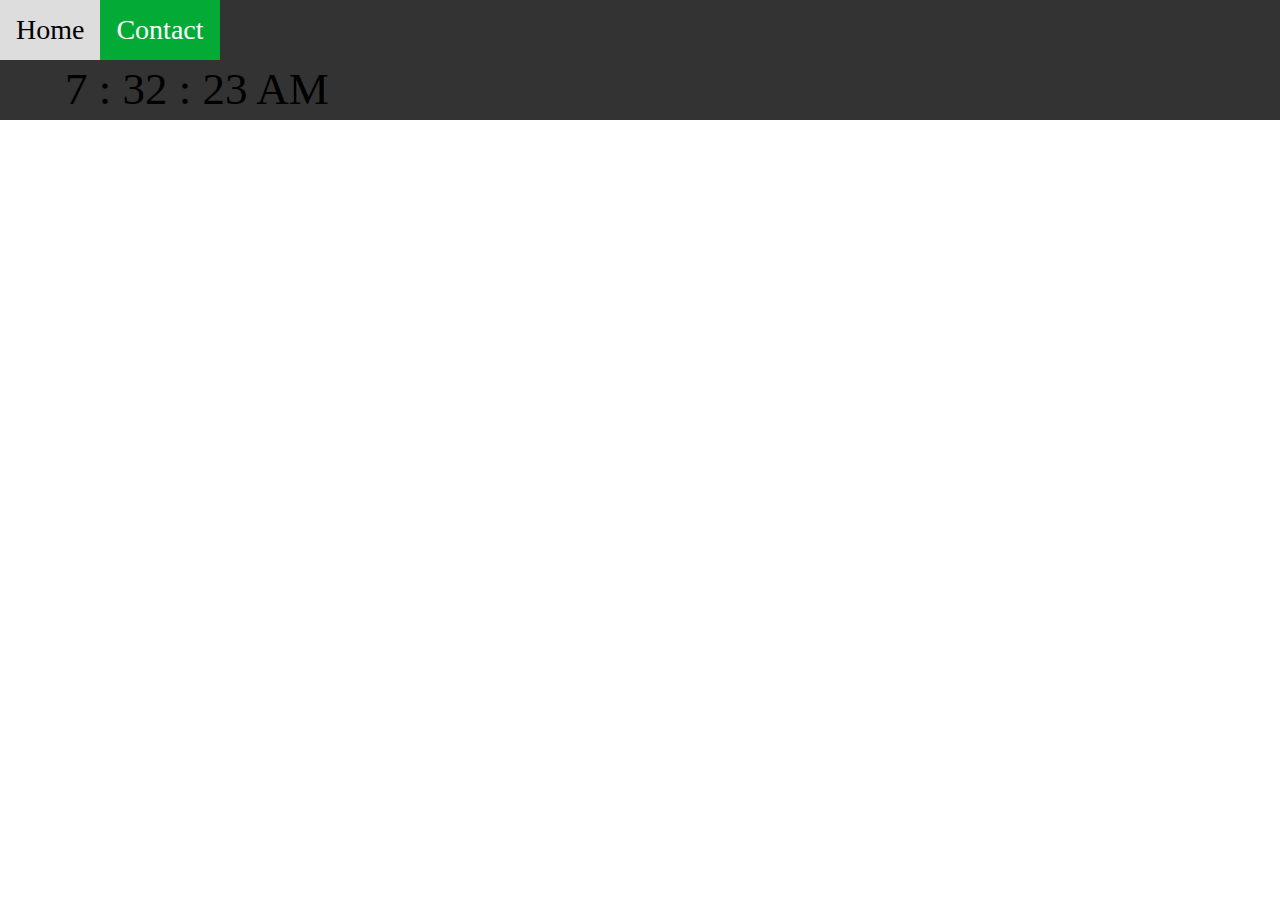
==== contact.html @ 93a99d2e "further styling changes" ====
<!DOCTYPE html>
<html lang="en">


<head>
    <meta charset="UTF-8">
    <meta name="viewport" content="width=device-width, initial-scale=1.0">
    <title>Web Dashboard</title>
    <link rel="stylesheet" href="css/normalize.css">
    <link rel="stylesheet" href="css/style.css">


  </head>

    <body>
        <div class="div1">
            <!--Navigation Div-->   
            <div class="navbar"> 
            <a href="index.html">Home</a>
            <a class="active" href="contact.html">Contact</a>
            </div>
        </div>

        <div class="div2">
            <!-- Clock Function Div -->
            <div class="clockFunction">
                <div class="container">
                    <span id="hours">00</span>
                    <span>:</span>
                    <span id="minutes">00</span>
                    <span>:</span>
                    <span id="seconds">00</span>
                    <span id="session">AM</span>
                </div>
            </div>
        </div>


        <!--Script Links-->
    <div>
        <!-- Clock Function link -->
        <script src="js/clockFunc.js"></script>
    </div>

    </body>


</html>
---- css/style.css ----
.parent {
    display: grid;
    grid-template-columns: repeat(6, 1fr);
    grid-template-rows: repeat(6, 1fr);
    grid-column-gap: 10px;
    grid-row-gap: 10px;
    }
    
    .div1 { grid-area: 1 / 1 / 2 / 5; }
    .div2 { grid-area: 1 / 5 / 2 / 7; }
    .div3 { grid-area: 2 / 1 / 6 / 3; }
    .div4 { grid-area: 2 / 3 / 6 / 7; }
    .div5 { grid-area: 6 / 1 / 7 / 7; }



    /* Add a background colour to  top navigation */
.navbar {
    background-color: #333;
    overflow: hidden;
    
  }
  
  /* Style links inside navigation bar */
  .navbar a {
    float: left;
    color: #f2f2f2;
    text-align: center;
    padding-right: 0px;
    padding: 14px 16px;
    text-decoration: none;
    font-size: 28px;
  }
  
  /* Change the colour of links on hover */
  .navbar a:hover {
    background-color: #ddd;
    color: black;
  }
  
  /* Add a colour to active/current link */
  .navbar a.active {
    background-color: #04aa36;
    color: white;
  }

.div3 {
    background-color: #04aa36;
    border-radius: 10px;
    padding: 10px;
    margin-left: 10px;
}

.div4 {
    background-color: #04aa36;
    border-radius: 10px;
    padding: 10px;
    margin-right: 10px;
}

.div5 {
    background-color: #04aa36;
    border-radius: 10px;
    padding: 10px;
    margin-left: 10px;
    margin-right: 10px;
}

h1 {
    font-family: 'Courier New', Courier, monospace;
}


/* Clock Function styling */
.clockFunction {
    font-size: 45px; 
    background-color: #333;
    overflow: hidden;
    padding: 4px;
    padding-left: 65px;
}

/* ToDo List styling */
.ToDoList h1 {
    font-size: 40px;
    font-weight: 2000;
    font-family: 'Courier New', Courier, monospace;
    text-align: center;
}

#new-task-form {
    display: flex;
}

input, button {
    appearance: none;
	border: none;
	outline: none;
    background: none;
}

#new-task-input {
    color: #ddd;
    flex: 1 1 0%;
	padding: 10px;
    font-size: 22px;
}

#new-task-submit {
	font-size: 22px;
	font-weight: 700;
	cursor: pointer;
}

#new-task-submit:hover {
	opacity: 0.8;
}

main {
	flex: 1 1 0%;
	max-width: 800px;
	width: 100%;
	margin: 0 auto;
}

.task-list {
	padding: 15px;
}

.task-list h2 {
	font-size: 26px;
	font-weight: 1000;
	margin-bottom: 20px;
    font-family: 'Courier New', Courier, monospace;
}

#tasks .task {
	display: flex;
	justify-content: space-between;
	padding: 1rem;
	border-radius: 1rem;
	margin-bottom: 1rem;
}

.task .content {
	flex: 1 1 0%;
}

.task .content .text {
    font-family: 'Courier New', Courier, monospace;
	font-size: 1.125rem;
	width: 100%;
	display: block;
}

.task .actions {
	display: flex;
	margin: 0 -0.5rem;
}

.task .actions button {
	cursor: pointer;
	margin: 0 0.5rem;
	font-size: 15px;
	font-weight: 700;
	text-transform: uppercase;
}

.task .actions button:hover {
	opacity: 0.8;
}

.task .actions button:active {
	opacity: 0.6;
}

.task .actions .delete {
	color: crimson;
}
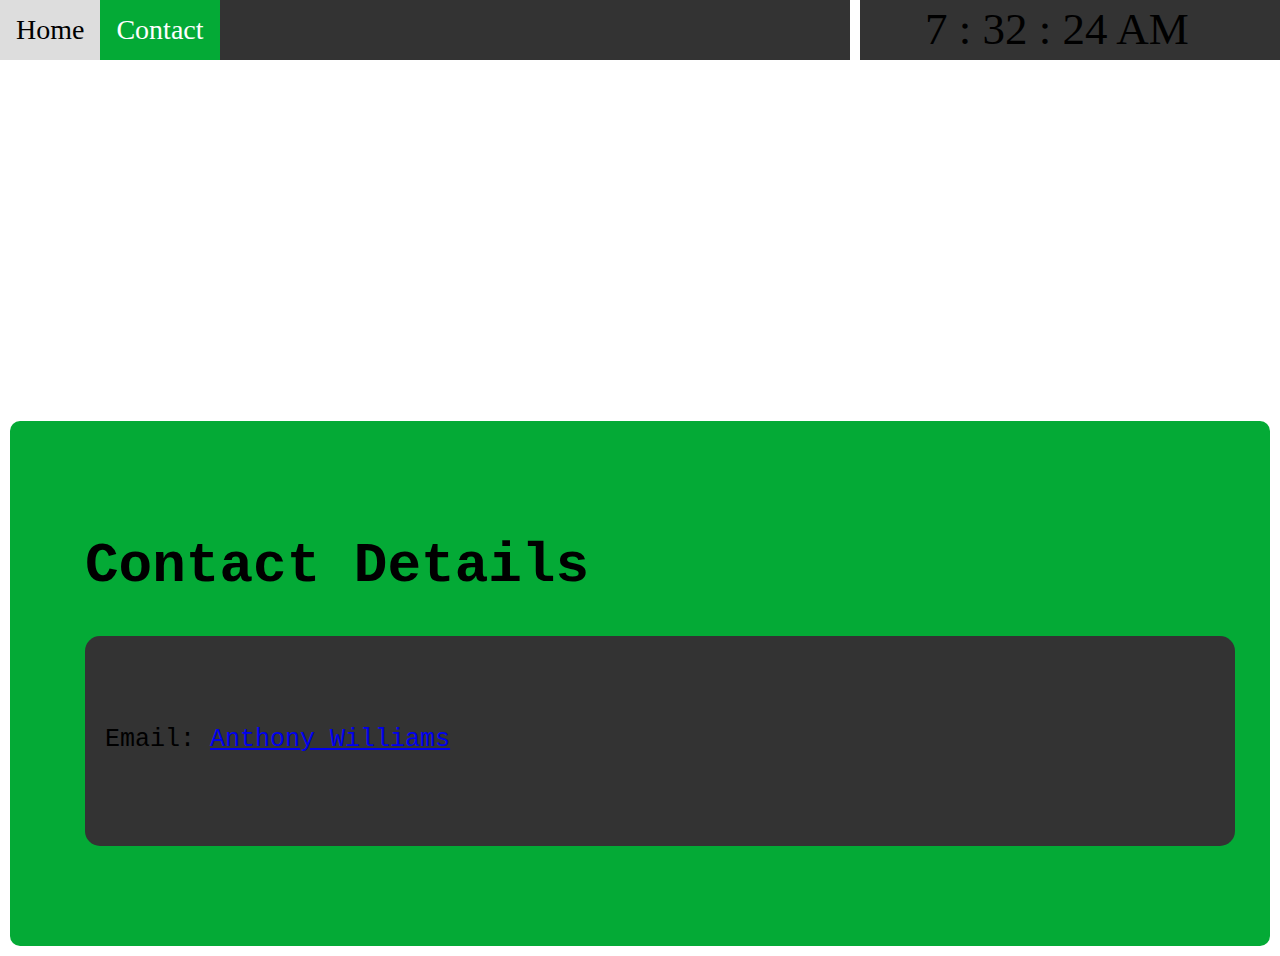
==== commit 6c740c11: "further styling and formatting of contact page" ====
--- a/contact.html
+++ b/contact.html
@@ -12,37 +12,49 @@
 
   </head>
 
-    <body>
-        <div class="div1">
-            <!--Navigation Div-->   
-            <div class="navbar"> 
-            <a href="index.html">Home</a>
-            <a class="active" href="contact.html">Contact</a>
+    <header>
+
+        <div class="parent">
+            <div class="div1">
+                <!--Navigation Div-->   
+                <div class="navbar"> 
+                <a href="index.html">Home</a>
+                <a class="active" href="contact.html">Contact</a>
+                </div>
             </div>
-        </div>
 
-        <div class="div2">
-            <!-- Clock Function Div -->
-            <div class="clockFunction">
-                <div class="container">
-                    <span id="hours">00</span>
-                    <span>:</span>
-                    <span id="minutes">00</span>
-                    <span>:</span>
-                    <span id="seconds">00</span>
-                    <span id="session">AM</span>
+            <div class="div2">
+                <!-- Clock Function Div -->
+                <div class="clockFunction">
+                    <div class="container">
+                        <span id="hours">00</span>
+                        <span>:</span>
+                        <span id="minutes">00</span>
+                        <span>:</span>
+                        <span id="seconds">00</span>
+                        <span id="session">AM</span>
+                    </div>
                 </div>
+            </div>
+            
+
+            <!--Script Links-->
+            <div>
+                <!-- Clock Function link -->
+                <script src="js/clockFunc.js"></script>
             </div>
         </div>
 
 
-        <!--Script Links-->
-    <div>
-        <!-- Clock Function link -->
-        <script src="js/clockFunc.js"></script>
-    </div>
 
-    </body>
+
+        
+        <div class="contact-details">
+            <h1>Contact Details</h1>
+                <p>Email: <a href="mailto:a.williams33@uni.brighton.ac.uk">Anthony Williams</a></p>
+        </div>
+
+    </header>
 
 
 </html>--- a/css/style.css
+++ b/css/style.css
@@ -18,7 +18,6 @@
 .navbar {
     background-color: #333;
     overflow: hidden;
-    
   }
   
   /* Style links inside navigation bar */
@@ -48,22 +47,27 @@
     background-color: #04aa36;
     border-radius: 10px;
     padding: 10px;
-    margin-left: 10px;
+    margin-left: 20px;
+    margin-right: 6px;
+    margin-bottom: 12px;
 }
 
 .div4 {
     background-color: #04aa36;
     border-radius: 10px;
     padding: 10px;
-    margin-right: 10px;
+    margin-right: 20px;
+    margin-left: 12px;
+    margin-bottom: 12px ;
 }
 
 .div5 {
     background-color: #04aa36;
     border-radius: 10px;
     padding: 10px;
-    margin-left: 10px;
-    margin-right: 10px;
+    margin-left: 20px;
+    margin-right: 20px;
+    padding-bottom: 30px;
 }
 
 h1 {
@@ -104,16 +108,23 @@
     flex: 1 1 0%;
 	padding: 10px;
     font-size: 22px;
+    background-color: #333;
+    border-radius: 12px;
 }
 
 #new-task-submit {
 	font-size: 22px;
 	font-weight: 700;
 	cursor: pointer;
+    background-color: rgb(21, 75, 156);
+    margin: 6px;
+    border-radius: 12px;
 }
 
 #new-task-submit:hover {
 	opacity: 0.8;
+    background-color: aqua;
+    color: black;
 }
 
 main {
@@ -140,6 +151,7 @@
 	padding: 1rem;
 	border-radius: 1rem;
 	margin-bottom: 1rem;
+    background-color: #333;
 }
 
 .task .content {
@@ -177,3 +189,26 @@
 .task .actions .delete {
 	color: crimson;
 }
+
+/* Contact Styling */
+.contact-details {
+    font-family: 'Courier New', Courier, monospace;
+    background-color: #04aa36;
+    border-radius: 10px;
+    padding: 75px;
+    margin-top: 20px;
+    margin: 10px;
+    font-size: 28px;
+}
+
+.contact-details p {
+    font-family: 'Courier New', Courier, monospace;
+	font-size: 25px;
+	width: 100%;
+	display: block;
+    border-radius: 15px;
+    background:  #333;
+    padding: 20px;
+    padding-top: 90px;
+    height: 100px;
+}